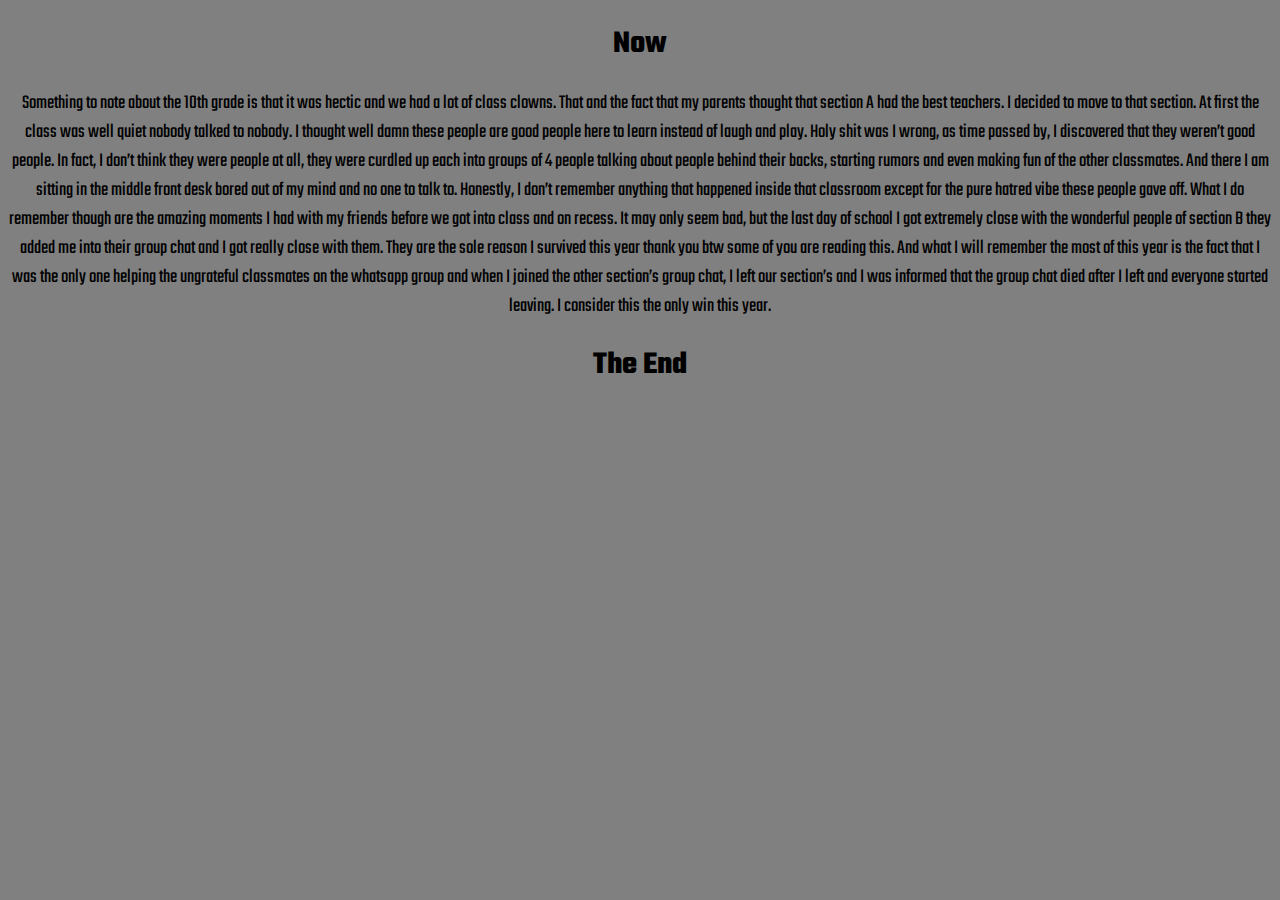
==== Bonus.html @ 5a84e1ca "asdsfdat" ====
<!DOCTYPE html>
<html lang="en">
<head>
    <meta charset="UTF-8">
    <meta http-equiv="X-UA-Compatible" content="IE=edge">
    <meta name="viewport" content="width=device-width, initial-scale=1.0">
    <link rel="stylesheet" href="styles.css">
    <link rel="preconnect" href="https://fonts.googleapis.com">
<link rel="preconnect" href="https://fonts.gstatic.com" crossorigin>
<link href="https://fonts.googleapis.com/css2?family=Teko:wght@500&display=swap" rel="stylesheet">
    <title>Bonus</title>
</head>
<body>
    <h1>Now</h1>
    <p>
        Something to note about the 10th grade is that it was hectic and we had a lot of class clowns. That and the fact that my parents thought that section A had the best teachers. I decided to move to that section. At first the class was well quiet nobody talked to nobody. I thought well damn these people are good people here to learn instead of laugh and play. Holy shit was I wrong, as time passed by, I discovered that they weren’t good people. In fact, I don’t think they were people at all, they were curdled up each into groups of 4 people talking about people behind their backs, starting rumors and even making fun of the other classmates. And there I am sitting in the middle front desk bored out of my mind and no one to talk to. Honestly, I don’t remember anything that happened inside that classroom except for the pure hatred vibe these people gave off. What I do remember though are the amazing moments I had with my friends before we got into class and on recess. It may only seem bad, but the last day of school I got extremely close with the wonderful people of section B they added me into their group chat and I got really close with them. They are the sole reason I survived this year thank you btw some of you are reading this. And what I will remember the most of this year is the fact that I was the only one helping the ungrateful classmates on the whatsapp group and when I joined the other section’s group chat, I left our section’s and I was informed that the group chat died after I left and everyone started leaving. I consider this the only win this year.
    </p>
<h1>The End </h1>
</body>
</html>
---- styles.css ----
body{
    text-align: center;
    background-color:gray;
    font-family: 'Teko', sans-serif;

}
p{
    text-align: center;
    font-size: 20px;
}
a{
    text-decoration: none;
    font-size: 50px;
    color: white;
}
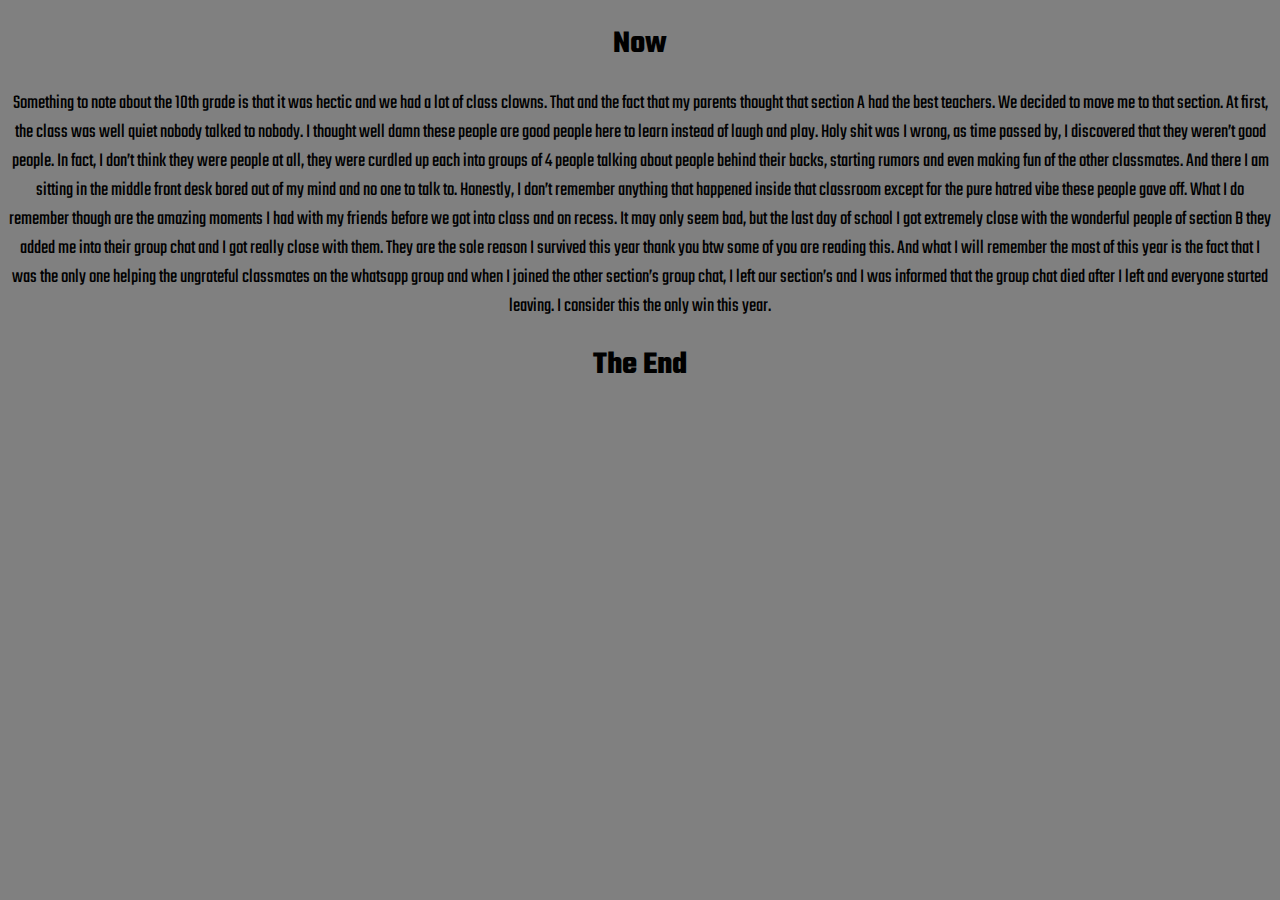
==== commit b6922bd3: "Update Bonus.html" ====
--- a/Bonus.html
+++ b/Bonus.html
@@ -13,8 +13,8 @@
 <body>
     <h1>Now</h1>
     <p>
-        Something to note about the 10th grade is that it was hectic and we had a lot of class clowns. That and the fact that my parents thought that section A had the best teachers. I decided to move to that section. At first the class was well quiet nobody talked to nobody. I thought well damn these people are good people here to learn instead of laugh and play. Holy shit was I wrong, as time passed by, I discovered that they weren’t good people. In fact, I don’t think they were people at all, they were curdled up each into groups of 4 people talking about people behind their backs, starting rumors and even making fun of the other classmates. And there I am sitting in the middle front desk bored out of my mind and no one to talk to. Honestly, I don’t remember anything that happened inside that classroom except for the pure hatred vibe these people gave off. What I do remember though are the amazing moments I had with my friends before we got into class and on recess. It may only seem bad, but the last day of school I got extremely close with the wonderful people of section B they added me into their group chat and I got really close with them. They are the sole reason I survived this year thank you btw some of you are reading this. And what I will remember the most of this year is the fact that I was the only one helping the ungrateful classmates on the whatsapp group and when I joined the other section’s group chat, I left our section’s and I was informed that the group chat died after I left and everyone started leaving. I consider this the only win this year.
+        Something to note about the 10th grade is that it was hectic and we had a lot of class clowns. That and the fact that my parents thought that section A had the best teachers. We decided to move me to that section. At first, the class was well quiet nobody talked to nobody. I thought well damn these people are good people here to learn instead of laugh and play. Holy shit was I wrong, as time passed by, I discovered that they weren’t good people. In fact, I don’t think they were people at all, they were curdled up each into groups of 4 people talking about people behind their backs, starting rumors and even making fun of the other classmates. And there I am sitting in the middle front desk bored out of my mind and no one to talk to. Honestly, I don’t remember anything that happened inside that classroom except for the pure hatred vibe these people gave off. What I do remember though are the amazing moments I had with my friends before we got into class and on recess. It may only seem bad, but the last day of school I got extremely close with the wonderful people of section B they added me into their group chat and I got really close with them. They are the sole reason I survived this year thank you btw some of you are reading this. And what I will remember the most of this year is the fact that I was the only one helping the ungrateful classmates on the whatsapp group and when I joined the other section’s group chat, I left our section’s and I was informed that the group chat died after I left and everyone started leaving. I consider this the only win this year.
     </p>
 <h1>The End </h1>
 </body>
-</html>+</html>
